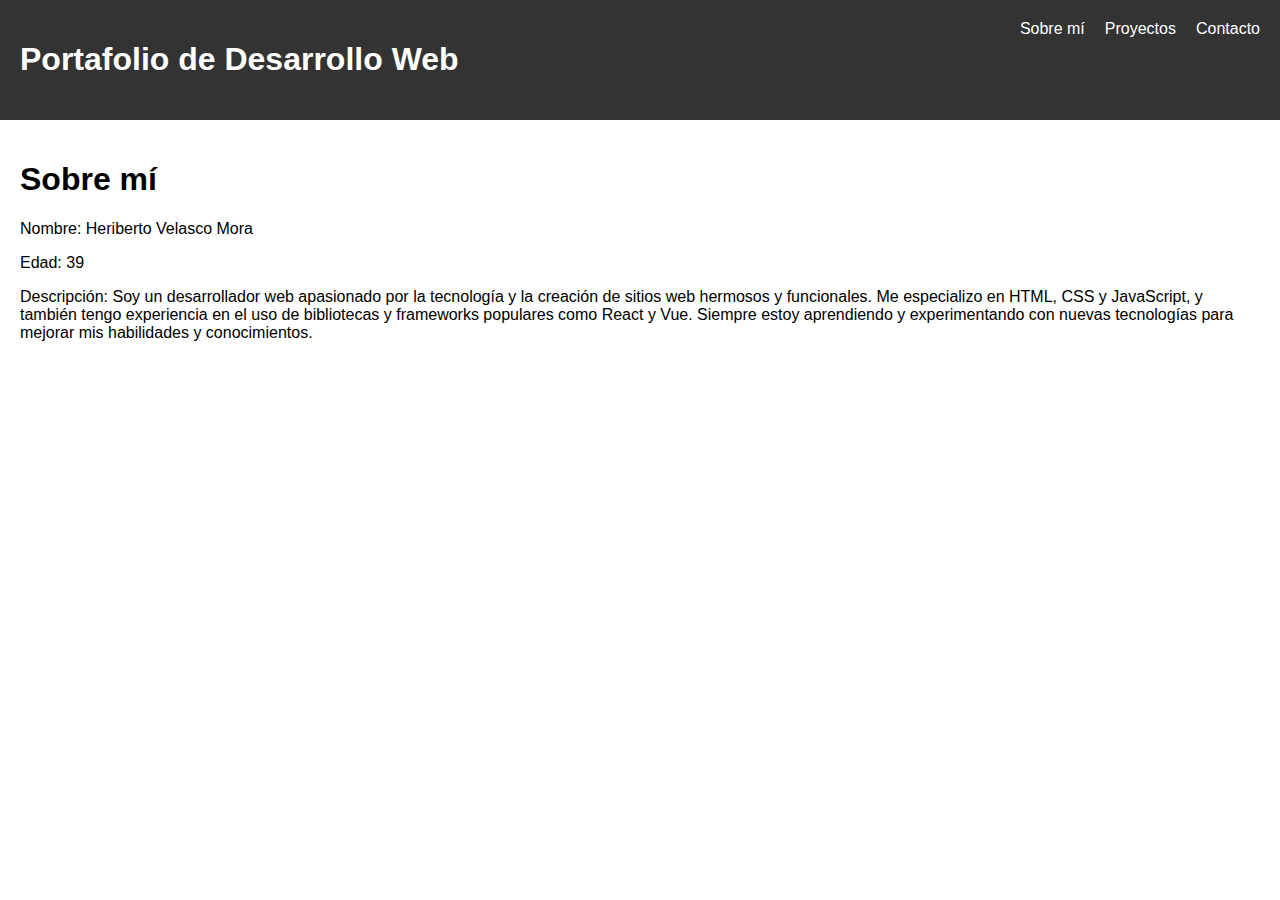
==== index-3.html @ c909e6ea "c" ====
<!DOCTYPE html>
<html lang="es">
    <head>
        <meta charset="UTF-8">
        <title>Portafolio de Desarrollo Web</title>
        <link rel="stylesheet" type="text/css" href="assets/css/style.css">
    </head>
    <body>
        <header>
            <h1>Portafolio de Desarrollo Web</h1>
            <nav>
            <ul>
                <li><a href="#about-me">Sobre mí</a></li>
                <li><a href="#projects">Proyectos</a></li>
                <li><a href="#contact">Contacto</a></li>
            </ul>
            </nav>
        </header>
        
        <main>
            <h1>Sobre mí</h1>
            <p>Nombre: <span id="nombre"></span></p>
            <p>Edad: <span id="edad"></span></p>
            <p>Descripción: <span id="descripcion"></span></p>
        </main>
        
        <script src="assets/app/app.js"></script>
    </body>
</html>
---- assets/css/style.css ----
body {
    font-family: Arial, sans-serif;
    margin: 0;
  }
  
  header {
    background-color: #333;
    color: white;
    display: flex;
    justify-content: space-between;
    padding: 20px;
  }
  
  nav ul {
    display: flex;
    list-style: none;
    margin: 0;
    padding: 0;
  }
  
  nav li {
    margin-left: 20px;
  }
  
  nav a {
    color: white;
    text-decoration: none;
  }
  
  main {
    padding: 20px;
  }
  
  section {
    margin-bottom: 50px;
  }
  
  h2 {
    margin-top: 0;
  }
  
  #projects-container {
    display: grid;
    grid-template-columns: repeat(auto-fit, minmax(300px, 1fr));
    grid-gap: 20px;
  }
  
  .project {
    border: 1px solid #ddd;
    padding: 20px;
  }
  
  .project h3 {
    margin-top: 0;
  }
  
  .project p {
    margin-bottom: 0;
  }
  
  form label {
    display: block;
    margin-bottom: 5px;
  }
  
  form input,
  form textarea {
    width: 100%;
    padding: 10px;
    margin-bottom: 20px;
    border: 1px solid #ddd;
    border-radius: 5px;
  }
  
  form button {
    background-color: #333;
    color: white;
    border: none;
    padding: 10px 20px;
    border-radius: 5px;
    cursor: pointer;
  }
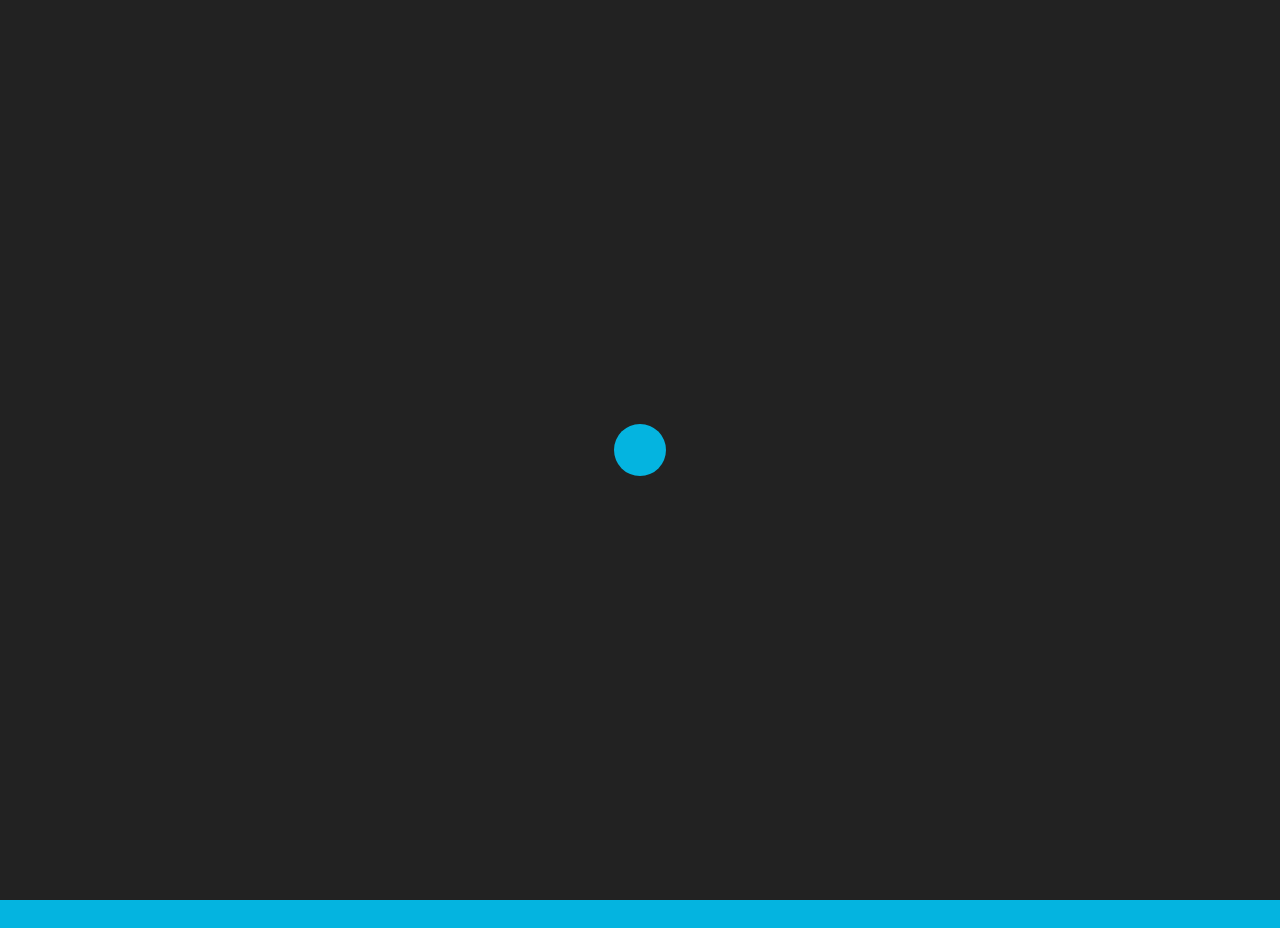
==== commit c3431a08: "c" ====
--- a/index-3.html
+++ b/index-3.html
@@ -3,27 +3,1120 @@
     <head>
         <meta charset="UTF-8">
         <title>Portafolio de Desarrollo Web</title>
-        <link rel="stylesheet" type="text/css" href="assets/css/style.css">
+        <link rel="stylesheet" type="text/css" href="assets/css/main.css">
     </head>
     <body>
-        <header>
-            <h1>Portafolio de Desarrollo Web</h1>
-            <nav>
-            <ul>
-                <li><a href="#about-me">Sobre mí</a></li>
-                <li><a href="#projects">Proyectos</a></li>
-                <li><a href="#contact">Contacto</a></li>
-            </ul>
-            </nav>
-        </header>
+        <!-- Animated Background -->
+        <div class="lm-animated-bg" style="background-image: url('img/main_bg.png');"></div>
+        <!-- /Animated Background -->
+
+        <!-- Loading animation -->
+        <div class="preloader">
+            <div class="preloader-animation">
+                <div class="preloader-spinner">
+                </div>
+            </div>
+        </div>
+        <!-- /Loading animation -->
+
+        <div class="page">
+            <div class="page-content">
+
+                <header id="site_header" class="header mobile-menu-hide">
+                    <div class="header-content">
+                    <div class="header-photo">
+                        <img src="img/main_photo.jpg" alt="Alex Smith">
+                    </div>
+                    <div class="header-titles">
+                        <h2>Alex Smith</h2>
+                        <h4>Web Designer</h4>
+                    </div>
+                    </div>
+
+                    <ul class="main-menu">
+                    <li class="active">
+                        <a href="index.html#home" class="nav-anim">
+                        <span class="menu-icon lnr lnr-home"></span>
+                        <span class="link-text">Home</span>
+                        </a>
+                    </li>
+                    <li>
+                        <a href="index.html#about-me" class="nav-anim">
+                        <span class="menu-icon lnr lnr-user"></span>
+                        <span class="link-text">About Me</span>
+                        </a>
+                    </li>
+                    <li>
+                        <a href="index.html#resume" class="nav-anim">
+                        <span class="menu-icon lnr lnr-graduation-hat"></span>
+                        <span class="link-text">Resume</span>
+                        </a>
+                    </li>
+                    <li>
+                        <a href="index.html#portfolio" class="nav-anim">
+                        <span class="menu-icon lnr lnr-briefcase"></span>
+                        <span class="link-text">Portfolio</span>
+                        </a>
+                    </li>
+                    <li>
+                        <a href="index.html#blog" class="nav-anim">
+                        <span class="menu-icon lnr lnr-book"></span>
+                        <span class="link-text">Blog</span>
+                        </a>
+                    </li>
+                    <li>
+                        <a href="index.html#contact" class="nav-anim">
+                        <span class="menu-icon lnr lnr-envelope"></span>
+                        <span class="link-text">Contact</span>
+                        </a>
+                    </li>
+                    </ul>
+
+                    <div class="social-links">
+                    <ul>
+                        <li><a href="index.html#" target="_blank"><i class="fab fa-linkedin-in"></i></a></li>
+                        <li><a href="index.html#" target="_blank"><i class="fab fa-facebook-f"></i></a></li>
+                        <li><a href="index.html#" target="_blank"><i class="fab fa-twitter"></i></a></li>
+                    </ul>
+                    </div>
+
+                    <div class="header-buttons">
+                    <a href="index.html#" target="_blank" class="btn btn-primary">Download CV</a>
+                    </div>
+
+                    <div class="copyrights">© 2020 All rights reserved.</div>
+                </header>
+
+                <!-- Mobile Navigation -->
+                <div class="menu-toggle">
+                    <span></span>
+                    <span></span>
+                    <span></span>
+                </div>
+                <!-- End Mobile Navigation -->
+
+                <!-- Arrows Nav -->
+                <div class="lmpixels-arrows-nav">
+                    <div class="lmpixels-arrow-right"><i class="lnr lnr-chevron-right"></i></div>
+                    <div class="lmpixels-arrow-left"><i class="lnr lnr-chevron-left"></i></div>
+                </div>
+                <!-- End Arrows Nav -->
+
+                <div class="content-area">
+                    <div class="animated-sections">
+                    <!-- Home Subpage -->
+                    <section data-id="home" class="animated-section start-page">
+                        <div class="section-content vcentered">
+
+                            <div class="row">
+                            <div class="col-sm-12 col-md-12 col-lg-12">
+                                <div class="title-block">
+                                <h2>Alex Smith</h2>
+                                <div class="owl-carousel text-rotation">                                    
+                                    <div class="item">
+                                    <div class="sp-subtitle">Web Designer</div>
+                                    </div>
+                                    
+                                    <div class="item">
+                                    <div class="sp-subtitle">Frontend-developer</div>
+                                    </div>
+                                </div>
+                                </div>
+                            </div>
+                            </div>
+
+                        </div>
+                    </section>
+                    <!-- End of Home Subpage -->
+
+                    <!-- About Me Subpage -->
+                    <section data-id="about-me" class="animated-section">
+                        <div class="page-title">
+                        <h2>About <span>Me</span></h2>
+                        </div>
+
+                        <div class="section-content">
+                        <!-- Personal Information -->
+                        <div class="row">
+                            <div class="col-xs-12 col-sm-7">
+                            <p>Proin volutpat mauris ac pellentesque pharetra. Suspendisse congue elit vel odio suscipit, sit amet tempor nisl imperdiet. Quisque ex justo, faucibus ut mi in, condimentum finibus dolor. Aliquam vitae hendrerit dolor, eget imperdiet mauris. Maecenas et ante id ipsum condimentum dictum et vel massa. Ut in imperdiet dolor, vel consectetur dui.</p>
+                            </div>
+
+                            <div class="col-xs-12 col-sm-5">
+                            <div class="info-list">
+                                <ul>
+                                <li>
+                                    <span class="title">Age</span>
+                                    <span class="value">32</span>
+                                </li>
+
+                                <li>
+                                    <span class="title">Residence</span>
+                                    <span class="value">USA</span>
+                                </li>
+
+                                <li>
+                                    <span class="title">Address</span>
+                                    <span class="value">88 Some Street, Some Town</span>
+                                </li>
+
+                                <li>
+                                    <span class="title">e-mail</span>
+                                    <span class="value"><a href="../../../../cdn-cgi/l/email-protection.html" class="__cf_email__" data-cfemail="67020a060e0b27021f060a170b024904080a">[email&#160;protected]</a></span>
+                                </li>
+
+                                <li>
+                                    <span class="title">Phone</span>
+                                    <span class="value">+0123 123 456 789</span>
+                                </li>
+                                </ul>
+                            </div>
+                            </div>
+                        </div>
+                        <!-- End of Personal Information -->
+
+                        <div class="white-space-50"></div>
+
+                        <!-- Services -->
+                        <div class="row">
+                            <div class="col-xs-12 col-sm-12">
+                            <div class="block-title">
+                                <h3>What <span>I Do</span></h3>
+                            </div>
+                            </div>
+                        </div>
+
+                        <div class="row">
+                            <div class="col-xs-12 col-sm-6">
+                            <div class="col-inner">
+                                <div class="info-list-w-icon">
+                                <div class="info-block-w-icon">
+                                    <div class="ci-icon">
+                                    <i class="lnr lnr-store"></i>
+                                    </div>
+                                    <div class="ci-text">
+                                    <h4>Ecommerce</h4>
+                                    <p>Pellentesque pellentesque, ipsum sit amet auctor accumsan, odio tortor bibendum massa, sit amet ultricies ex lectus scelerisque nibh. Ut non sodales.</p>
+                                    </div>
+                                </div>
+                                <div class="info-block-w-icon">
+                                    <div class="ci-icon">
+                                    <i class="lnr lnr-laptop-phone"></i>
+                                    </div><div class="ci-text">
+                                    <h4>Web Design</h4>
+                                    <p>Pellentesque pellentesque, ipsum sit amet auctor accumsan, odio tortor bibendum massa, sit amet ultricies ex lectus scelerisque nibh. Ut non sodales.</p>
+                                    </div>
+                                </div>
+                                </div>
+                            </div>
+                            </div>
+
+                            <div class="col-xs-12 col-sm-6">
+                            <div class="col-inner">
+                                <div class="info-list-w-icon">
+                                <div class="info-block-w-icon">
+                                    <div class="ci-icon">
+                                    <i class="lnr lnr-pencil"></i>
+                                    </div>
+                                    <div class="ci-text">
+                                    <h4>Copywriting</h4>
+                                    <p>Pellentesque pellentesque, ipsum sit amet auctor accumsan, odio tortor bibendum massa, sit amet ultricies ex lectus scelerisque nibh. Ut non sodales.</p>
+                                    </div>
+                                </div>
+                                <div class="info-block-w-icon">
+                                    <div class="ci-icon">
+                                    <i class="lnr lnr-flag"></i>
+                                    </div><div class="ci-text">
+                                    <h4>Management</h4>
+                                    <p>Pellentesque pellentesque, ipsum sit amet auctor accumsan, odio tortor bibendum massa, sit amet ultricies ex lectus scelerisque nibh. Ut non sodales.</p>
+                                    </div>
+                                </div>
+                                </div>
+                            </div>
+                            </div>
+                        </div>
+                        <!-- End of Services -->
+
+                        <div class="white-space-30"></div>
+
+                        <!-- Testimonials -->
+                        <div class="row">
+                            <div class="col-xs-12 col-sm-12">
+                            <div class="block-title">
+                                <h3>Testimonials</h3>
+                            </div>
+                            </div>
+                        </div>
+
+                        <div class="row">
+                            <div class="col-xs-12 col-sm-12">
+                            <div class="testimonials owl-carousel">
+                                <!-- Testimonial 1 -->
+                                <div class="testimonial">
+                                <div class="img">
+                                    <img src="img/testimonials/testimonial-1.jpg" alt="Alex Smith">
+                                </div>
+                                <div class="text">
+                                    <p>Vivamus at molestie dui, eu ornare orci. Curabitur vel egestas dolor. Nulla condimentum nunc sit amet urna tempus finibus. Duis mollis leo id ligula pellentesque, at vehicula dui ultrices.</p>
+                                </div>
+
+                                <div class="author-info">
+                                    <h4 class="author">Julia Hickman</h4>
+                                    <h5 class="company">Omni Source</h5>
+                                    <div class="icon">
+                                    <i class="fas fa-quote-right"></i>
+                                    </div>
+                                </div>
+                                </div>
+                                <!-- End of Testimonial 1 -->
+
+                                <!-- Testimonial 2 -->
+                                <div class="testimonial">
+                                <div class="img">
+                                    <img src="img/testimonials/testimonial-2.jpg" alt="Alex Smith">
+                                </div>
+                                <div class="text">
+                                    <p>Vivamus at molestie dui, eu ornare orci. Curabitur vel egestas dolor. Nulla condimentum nunc sit amet urna tempus finibus. Duis mollis leo id ligula pellentesque, at vehicula dui ultrices.</p>
+                                </div>
+
+                                <div class="author-info">
+                                    <h4 class="author">Robert Watkins</h4>
+                                    <h5 class="company">Endicott Shoes</h5>
+                                    <div class="icon">
+                                    <i class="fas fa-quote-right"></i>
+                                    </div>
+                                </div>
+                                </div>
+                                <!-- End of Testimonial 2 -->
+
+                                <!-- Testimonial 3 -->
+                                <div class="testimonial">
+                                <div class="img">
+                                    <img src="img/testimonials/testimonial-3.jpg" alt="Alex Smith">
+                                </div>
+                                <div class="text">
+                                    <p>Vivamus at molestie dui, eu ornare orci. Curabitur vel egestas dolor. Nulla condimentum nunc sit amet urna tempus finibus. Duis mollis leo id ligula pellentesque, at vehicula dui ultrices.</p>
+                                </div>
+
+                                <div class="author-info">
+                                    <h4 class="author">Kristin Carroll</h4>
+                                    <h5 class="company">Helping Hand</h5>
+                                    <div class="icon">
+                                    <i class="fas fa-quote-right"></i>
+                                    </div>
+                                </div>
+                                </div>
+                                <!-- End of Testimonial 3 -->
+                            </div>
+                            </div>
+                        </div>
+                        <!-- End of Testimonials -->
+
+                        <div class="white-space-50"></div>
+
+                        <!-- Clients -->
+                        <div class="row">
+                            <div class="col-xs-12 col-sm-12">
+                            <div class="block-title">
+                                <h3>Cilents</h3>
+                            </div>
+                            </div>
+                        </div>
+
+                        <div class="row">
+                            <div class="col-xs-12 col-sm-12">
+                            <div class="clients owl-carousel">
+                                
+                                <div class="client-block">
+                                <a href="index.html#" target="_blank" title="Logo">
+                                    <img src="img/clients/client-1.png" alt="Logo">
+                                </a>
+                                </div>
+
+                                <div class="client-block">
+                                <a href="index.html#" target="_blank" title="Logo">
+                                    <img src="img/clients/client-2.png" alt="Logo">
+                                </a>
+                                </div>
+
+                                <div class="client-block">
+                                <a href="index.html#" target="_blank" title="Logo">
+                                    <img src="img/clients/client-3.png" alt="Logo">
+                                </a>
+                                </div>
+
+                                <div class="client-block">
+                                <a href="index.html#" target="_blank" title="Logo">
+                                    <img src="img/clients/client-4.png" alt="Logo">
+                                </a>
+                                </div>
+
+                                <div class="client-block">
+                                <a href="index.html#" target="_blank" title="Logo">
+                                    <img src="img/clients/client-5.png" alt="Logo">
+                                </a>
+                                </div>
+
+                                <div class="client-block">
+                                <a href="index.html#" target="_blank" title="Logo">
+                                    <img src="img/clients/client-6.png" alt="Logo">
+                                </a>
+                                </div>
+
+                                <div class="client-block">
+                                <a href="index.html#" target="_blank" title="Logo">
+                                    <img src="img/clients/client-7.png" alt="Logo">
+                                </a>
+                                </div>
         
-        <main>
-            <h1>Sobre mí</h1>
-            <p>Nombre: <span id="nombre"></span></p>
-            <p>Edad: <span id="edad"></span></p>
-            <p>Descripción: <span id="descripcion"></span></p>
-        </main>
-        
-        <script src="assets/app/app.js"></script>
+                            </div>
+                            </div>
+                        </div>
+                        <!-- End of Clients -->
+
+                        <div class="white-space-50"></div>
+
+                        <!-- Pricing -->
+                        <div class="row">
+                            <div class="col-xs-12 col-sm-12">
+
+                            <div class="block-title">
+                                <h3>Pricing</h3>
+                            </div>
+                            </div>
+                        </div>
+
+                        <div class="row">
+                            <div class=" col-xs-12 col-sm-12 ">
+                            <div class="fw-pricing clearfix row">
+                                
+                                <div class="fw-package-wrap col-md-6 ">
+                                <div class="fw-package">
+                                    <div class="fw-heading-row">
+                                    <span>Silver</span>
+                                    </div>
+                                    
+                                    <div class="fw-pricing-row">
+                                    <span>$64</span>
+                                    <small>per month</small>
+                                    </div>
+                                    
+                                    <div class="fw-button-row">
+                                    <a href="index.html#" target="_self" class="btn btn-secondary">Free Trial</a>
+                                    </div>
+
+                                    <div class="fw-default-row">Lorem ipsum dolor</div>
+                                    <div class="fw-default-row">Pellentesque scelerisque</div>
+                                    <div class="fw-default-row">Morbi eu sagittis</div>
+                                </div>
+                                </div>
+            
+                                <div class="fw-package-wrap col-md-6 highlight-col ">
+                                <div class="fw-package">
+                                    <div class="fw-heading-row">
+                                    <span>Gold</span>
+                                    </div>
+                                    
+                                    <div class="fw-pricing-row">
+                                    <span>$128</span>
+                                    <small>per month</small>
+                                    </div>
+
+                                    <div class="fw-button-row">
+                                    <a href="index.html#" target="_self" class="btn btn-primary">Free Trial</a>
+                                    </div>
+                                    
+                                    <div class="fw-default-row">Lorem ipsum dolor</div>
+                                    <div class="fw-default-row">Pellentesque scelerisque</div>
+                                    <div class="fw-default-row">Morbi eu sagittis</div>
+                                    <div class="fw-default-row">Donec non diam</div>
+                                    <div class="fw-default-row"></div>
+                                </div>
+                                </div>
+
+                            </div>
+                            </div>
+                        </div>
+                        <!-- End of Pricing -->
+
+                        <div class="white-space-50"></div>
+
+                        <!-- Fun Facts -->
+                        <div class="row">
+                            <div class="col-xs-12 col-sm-12">
+
+                            <div class="block-title">
+                                <h3>Fun <span>Facts</span></h3>
+                            </div>
+                            </div>
+                        </div>
+
+                        <div class="row">
+                            <div class="col-xs-12 col-sm-4">
+                            <div class="fun-fact gray-default">
+                                <i class="lnr lnr-heart"></i>
+                                <h4>Happy Clients</h4>
+                                <span class="fun-fact-block-value">578</span>
+                                <span class="fun-fact-block-text"></span>
+                            </div>
+                            </div>
+
+                            <div class="col-xs-12 col-sm-4">
+                            <div class="fun-fact gray-default">
+                                <i class="lnr lnr-clock"></i>
+                                <h4>Working Hours</h4>
+                                <span class="fun-fact-block-value">4,780</span>
+                                <span class="fun-fact-block-text"></span>
+                            </div>
+                            </div>
+
+                            <div class="col-xs-12 col-sm-4 ">
+                            <div class="fun-fact gray-default">
+                                <i class="lnr lnr-star"></i>
+                                <h4>Awards Won</h4>
+                                <span class="fun-fact-block-value">15</span>
+                                <span class="fun-fact-block-text"></span>
+                            </div>
+                            </div>
+                        </div>
+                        <!-- End of Fun Facts -->
+
+                        </div>
+                    </section>
+                    <!-- End of About Me Subpage -->
+
+                    <!-- Resume Subpage -->
+                    <section data-id="resume" class="animated-section">
+                        <div class="page-title">
+                        <h2>Resume</h2>
+                        </div>
+
+                        <div class="section-content">
+
+                        <div class="row">
+                            <div class="col-xs-12 col-sm-7">
+
+                            <div class="block-title">
+                                <h3>Education</h3>
+                            </div>
+                            
+                            <div class="timeline timeline-second-style clearfix">
+                                <div class="timeline-item clearfix">
+                                <div class="left-part">
+                                    <h5 class="item-period">2008</h5>
+                                    <span class="item-company">University of Studies</span>
+                                </div>
+                                <div class="divider"></div>
+                                <div class="right-part">
+                                    <h4 class="item-title">Frontend Development</h4>
+                                    <p>Maecenas finibus nec sem ut imperdiet. Ut tincidunt est ac dolor aliquam sodales. Phasellus sed mauris hendrerit, laoreet sem in, lobortis ante.</p>
+                                </div>
+                                </div>
+
+                                <div class="timeline-item clearfix">
+                                <div class="left-part">
+                                    <h5 class="item-period">2007</h5>
+                                    <span class="item-company">University of Studies</span>
+                                </div>
+                                <div class="divider"></div>
+                                <div class="right-part">
+                                    <h4 class="item-title">Graphic Design</h4>
+                                    <p>Aliquam tincidunt malesuada tortor vitae iaculis. In eu turpis iaculis, feugiat risus quis, aliquet urna. Quisque fringilla mollis risus, eu pulvinar dolor.</p>
+                                </div>
+                                </div>
+                            </div>
+
+                            <div class="white-space-50"></div>
+
+                            <div class="block-title">
+                                <h3>Experience</h3>
+                            </div>
+
+                            <div class="timeline timeline-second-style clearfix">
+                                <div class="timeline-item clearfix">
+                                <div class="left-part">
+                                    <h5 class="item-period">2016 - Current</h5>
+                                    <span class="item-company">Google</span>
+                                </div>
+                                <div class="divider"></div>
+                                <div class="right-part">
+                                    <h4 class="item-title">Lead Ui/Ux Designer</h4>
+                                    <p>Praesent dignissim sollicitudin justo, sed elementum quam lacinia quis. Phasellus eleifend tristique posuere. Sed vitae dui nec magna.</p>
+                                </div>
+                                </div>
+
+                                <div class="timeline-item clearfix">
+                                <div class="left-part">
+                                    <h5 class="item-period">2013 - 2016</h5>
+                                    <span class="item-company">Adobe</span>
+                                </div>
+                                <div class="divider"></div>
+                                <div class="right-part">
+                                    <h4 class="item-title">Senior Ui/Ux Designer</h4>
+                                    <p>Maecenas tempus faucibus rutrum. Duis eu aliquam urna. Proin vitae nulla tristique, ornare felis id, congue libero. Nam volutpat euismod quam.</p>
+                                </div>
+                                </div>
+                                
+                                <div class="timeline-item clearfix">
+                                <div class="left-part">
+                                    <h5 class="item-period">2011 - 2013</h5>
+                                    <span class="item-company">Google</span>
+                                </div>
+                                <div class="divider"></div>
+                                <div class="right-part">
+                                    <h4 class="item-title">Junior Ui/Ux Designer</h4>
+                                    <p>Duis mollis nunc quis quam viverra venenatis. Nulla nulla arcu, congue vitae nunc ac, sodales ultricies diam. Nullam justo leo, tincidunt sit amet.</p>
+                                </div>
+                                </div>
+                            </div>
+
+                            </div>
+
+                            <!-- Skills & Certificates -->
+                            <div class="col-xs-12 col-sm-5">
+                            <!-- Design Skills -->
+                            <div class="block-title">
+                                <h3>Design <span>Skills</span></h3>
+                            </div>
+
+                            <div class="skills-info skills-second-style">
+                                <!-- Skill 1 -->
+                                <div class="skill clearfix">
+                                <h4>Web Design</h4>
+                                <div class="skill-value">95%</div>
+                                </div>
+                                <div class="skill-container skill-1">
+                                <div class="skill-percentage"></div>
+                                </div>
+                                <!-- End of Skill 1 -->
+                                
+                                <!-- Skill 2 -->
+                                <div class="skill clearfix">
+                                <h4>Print Design</h4>
+                                <div class="skill-value">65%</div>
+                                </div>
+                                <div class="skill-container skill-2">
+                                <div class="skill-percentage"></div>
+                                </div>
+                                <!-- End of Skill 2 -->
+                                
+                                <!-- Skill 3 -->
+                                <div class="skill clearfix">
+                                <h4>Logo Design</h4>
+                                <div class="skill-value">80%</div>
+                                </div>
+                                <div class="skill-container skill-3">
+                                <div class="skill-percentage"></div>
+                                </div>
+                                <!-- End of Skill 3 -->
+                                
+                                <!-- Skill 4 -->
+                                <div class="skill clearfix">
+                                <h4>Graphic Design</h4>
+                                <div class="skill-value">90%</div>
+                                </div>
+                                <div class="skill-container skill-4">
+                                <div class="skill-percentage"></div>
+                                </div>
+                                <!-- End of Skill 4 -->
+
+                            </div>
+                            <!-- End of Design Skills -->
+
+                            <div class="white-space-10"></div>
+
+                            <!-- Coding Skills -->
+                            <div class="block-title">
+                                <h3>Coding <span>Skills</span></h3>
+                            </div>
+
+                            <div class="skills-info skills-second-style">
+                                <!-- Skill 5 -->
+                                <div class="skill clearfix">
+                                <h4>JavaScript</h4>
+                                <div class="skill-value">95%</div>
+                                </div>
+                                <div class="skill-container skill-5">
+                                <div class="skill-percentage"></div>
+                                </div>
+                                <!-- End of Skill 5 -->
+
+                                <!-- Skill 6 -->
+                                <div class="skill clearfix">
+                                <h4>PHP</h4>
+                                <div class="skill-value">85%</div>
+                                </div>
+                                <div class="skill-container skill-6">
+                                <div class="skill-percentage"></div>
+                                </div>
+                                <!-- End of Skill 6 -->
+                                
+                                <!-- Skill 7 -->
+                                <div class="skill clearfix">
+                                <h4>HTML/CSS</h4>
+                                <div class="skill-value">100%</div>
+                                </div>
+                                <div class="skill-container skill-7">
+                                <div class="skill-percentage"></div>
+                                </div>
+                                <!-- End of Skill 7 -->
+                                
+                                <!-- Skill 8 -->
+                                <div class="skill clearfix">
+                                <h4>Smarty/Twig</h4>
+                                <div class="skill-value">75%</div>
+                                </div>
+                                <div class="skill-container skill-8">
+                                <div class="skill-percentage"></div>
+                                </div>
+                                <!-- End of Skill 8 -->
+
+                                <!-- Skill 9 -->
+                                <div class="skill clearfix">
+                                <h4>Perl</h4>
+                                <div class="skill-value">90%</div>
+                                </div>
+                                <div class="skill-container skill-9">
+                                <div class="skill-percentage"></div>
+                                </div>
+                                <!-- End of Skill 9 -->
+                            </div>
+                            <!-- End of Coding Skills -->
+
+                            <div class="white-space-10"></div>
+
+                            <!-- Knowledges -->
+                            <div class="block-title">
+                                <h3>Knowledges</h3>
+                            </div>
+
+                            <ul class="knowledges">
+                                <li>Marketing</li>
+                                <li>Print</li>
+                                <li>Digital Design</li>
+                                <li>Social Media</li>
+                                <li>Time Management</li>
+                                <li>Communication</li>
+                                <li>Problem-Solving</li>
+                                <li>Social Networking</li>
+                                <li>Flexibility</li>
+                            </ul>
+                            <!-- End of Knowledges -->
+                            </div>
+                            <!-- End of Skills & Certificates -->
+                        </div>
+
+                        <div class="white-space-50"></div>
+
+                        <!-- Certificates -->
+                        <div class="row">
+                            <div class="col-xs-12 col-sm-12">
+                            <div class="block-title">
+                                <h3>Certificates</h3>
+                            </div>
+                            </div>
+                        </div>
+                        
+                        <div class="row">
+                            <!-- Certificate 1 -->
+                            <div class="col-xs-12 col-sm-6">
+                            <div class="certificate-item clearfix">
+                                <div class="certi-logo">
+                                <img src="img/clients/client-1.png" alt="logo">
+                                </div>
+                                
+                                <div class="certi-content">
+                                <div class="certi-title">
+                                    <h4>Psyhology of Intertnation Design</h4>
+                                </div>
+                                <div class="certi-id">
+                                    <span>Membership ID: XXXX</span>
+                                </div>
+                                <div class="certi-date">
+                                    <span>19 April 2018</span>
+                                </div>
+                                <div class="certi-company">
+                                    <span></span>
+                                </div>
+                                </div>
+                            </div>
+                            </div>
+                            <!-- End of Certificate 1 -->
+
+                            <!-- Certificate 2 -->
+                            <div class="col-xs-12 col-sm-6">
+                            <div class="certificate-item clearfix">
+                                <div class="certi-logo">
+                                <img src="img/clients/client-1.png" alt="logo">
+                                </div>
+                                
+                                <div class="certi-content">
+                                <div class="certi-title">
+                                    <h4>Psyhology of Intertnation Design</h4>
+                                </div>
+                                <div class="certi-id">
+                                    <span>Membership ID: XXXX</span>
+                                </div>
+                                <div class="certi-date">
+                                    <span>19 April 2018</span>
+                                </div>
+                                <div class="certi-company">
+                                    <span></span>
+                                </div>
+                                </div>
+                            </div>
+                            </div>
+                            <!-- End of Certificate 2 -->
+
+                        </div>
+                        <!-- End of Certificates -->
+                        </div>
+                    </section>
+                    <!-- End of Resume Subpage -->
+
+                    <!-- Portfolio Subpage -->
+                    <section data-id="portfolio" class="animated-section">
+                        <div class="page-title">
+                        <h2>Portfolio</h2>
+                        </div>
+
+                        <div class="section-content">
+
+                        <div class="row">
+                            <div class="col-xs-12 col-sm-12">
+                            <!-- Portfolio Content -->
+                            <div class="portfolio-content">
+
+                                <ul class="portfolio-filters">
+                                <li class="active">
+                                    <a class="filter btn btn-sm btn-link" data-group="category_all">All</a>
+                                </li>
+                                <li>
+                                    <a class="filter btn btn-sm btn-link" data-group="category_detailed">Detailed</a>
+                                </li>
+                                <li>
+                                    <a class="filter btn btn-sm btn-link" data-group="category_mockups">Mockups</a>
+                                </li>
+                                <li>
+                                    <a class="filter btn btn-sm btn-link" data-group="category_soundcloud">SoundCloud</a>
+                                </li>
+                                <li>
+                                    <a class="filter btn btn-sm btn-link" data-group="category_vimeo-videos">Vimeo Videos</a>
+                                </li>
+                                <li>
+                                    <a class="filter btn btn-sm btn-link" data-group="category_youtube-videos">YouTube Videos</a>
+                                </li>
+                                </ul>
+
+                                <!-- Portfolio Grid -->
+                                <div class="portfolio-grid three-columns">
+                                
+                                <figure class="item lbaudio" data-groups='["category_all", "category_soundcloud"]'>
+                                    <div class="portfolio-item-img">
+                                    <img src="img/portfolio/1.jpg" alt="SoundCloud Audio" title="" />
+                                    <a href="https://w.soundcloud.com/player/?url=https://api.soundcloud.com/tracks/221650664&color=%23ff5500&auto_play=false&hide_related=false&show_comments=true&show_user=true&show_reposts=false&show_teaser=true&visual=true" class="lightbox mfp-iframe" title="SoundCloud Audio"></a>
+                                    </div>
+
+                                    <i class="fa fa-volume-up"></i>
+                                    <h4 class="name">SoundCloud Audio</h4>
+                                    <span class="category">SoundCloud</span>
+                                </figure>
+
+                                <figure class="item standard" data-groups='["category_all", "category_detailed"]'>
+                                    <div class="portfolio-item-img">
+                                    <img src="img/portfolio/2.jpg" alt="Media Project 2" title="" />
+                                    <a href="portfolio-1.html" class="ajax-page-load"></a>
+                                    </div>
+
+                                    <i class="far fa-file-alt"></i>
+                                    <h4 class="name">Detailed Project 2</h4>
+                                    <span class="category">Detailed</span>
+                                </figure>
+
+                                <figure class="item lbvideo" data-groups='["category_all", "category_vimeo-videos"]'>
+                                    <div class="portfolio-item-img">
+                                    <img src="img/portfolio/3.jpg" alt="Vimeo Video 1" title="" />
+                                    <a href="https://player.vimeo.com/video/158284739" class="lightbox mfp-iframe" title="Vimeo Video 1"></a>
+                                    </div>
+
+                                    <i class="fas fa-video"></i>
+                                    <h4 class="name">Vimeo Video 1</h4>
+                                    <span class="category">Vimeo Videos</span>
+                                </figure>
+
+                                <figure class="item standard" data-groups='["category_all", "category_detailed"]'>
+                                    <div class="portfolio-item-img">
+                                    <img src="img/portfolio/4.jpg" alt="Media Project 1" title="" />
+                                    <a href="portfolio-1.html" class="ajax-page-load"></a>
+                                    </div>
+
+                                    <i class="far fa-file-alt"></i>
+                                    <h4 class="name">Detailed Project 1</h4>
+                                    <span class="category">Detailed</span>
+                                </figure>
+
+                                <figure class="item lbimage" data-groups='["category_all", "category_mockups"]'>
+                                    <div class="portfolio-item-img">
+                                    <img src="img/portfolio/5.jpg" alt="Mockup Design 1" title="" />
+                                    <a class="lightbox" title="Mockup Design 1" href="img/portfolio/full/5.jpg"></a>
+                                    </div>
+
+                                    <i class="far fa-image"></i>
+                                    <h4 class="name">Mockup Design 1</h4>
+                                    <span class="category">Mockups</span>
+                                </figure>
+
+                                <figure class="item lbvideo" data-groups='["category_all", "category_youtube-videos"]'>
+                                    <div class="portfolio-item-img">
+                                    <img src="img/portfolio/6.jpg" alt="YouTube Video 1" title="" />
+                                    <a href="https://www.youtube.com/embed/bg0gv2YpIok" class="lightbox mfp-iframe" title="YouTube Video 1"></a>
+                                    </div>
+
+                                    <i class="fas fa-video"></i>
+                                    <h4 class="name">YouTube Video 1</h4>
+                                    <span class="category">YouTube Videos</span>
+                                </figure>
+                                </div>
+                            </div>
+                            <!-- End of Portfolio Content -->
+                            </div>
+                        </div>
+                        </div>
+                    </section>
+                    <!-- End of Portfolio Subpage -->
+
+                    <!-- Blog Subpage -->
+                    <section data-id="blog" class="animated-section">
+                        <div class="page-title">
+                        <h2>Blog</h2>
+                        </div>
+
+                        <div class="section-content">
+                        <div class="row">
+                            <div class="col-xs-12 col-sm-12">
+                            <div class="blog-masonry two-columns clearfix">
+                                
+                                <!-- Blog Post 1 -->
+                                <div class="item post-1">
+                                <div class="blog-card">
+                                    <div class="media-block">
+                                    <div class="category">
+                                        <a href="index.html#" title="View all posts in Design">Design</a>
+                                    </div>
+                                    <a href="blog-post-1.html">
+                                        <img src="img/blog/blog_post_1.jpg" class="size-blog-masonry-image-two-c" alt="Why I Switched to Sketch For UI Design" title="" />
+                                        <div class="mask"></div>
+                                    </a>
+                                    </div>
+                                    <div class="post-info">
+                                    <div class="post-date">05 Mar 2020</div>
+                                    <a href="blog-post-1.html">
+                                        <h4 class="blog-item-title">Why I Switched to Sketch For UI Design</h4>
+                                    </a>
+                                    </div>
+                                </div>
+                                </div>
+                                <!-- End of Blog Post 1 -->
+
+                                <!-- Blog Post 2 -->
+                                <div class="item post-2">
+                                <div class="blog-card">
+                                    <div class="media-block">
+                                    <div class="category">
+                                        <a href="index.html#" title="View all posts in UI">UI</a>
+                                    </div>
+                                    <a href="blog-post-1.html">
+                                        <img src="img/blog/blog_post_2.jpg" class="size-blog-masonry-image-two-c" alt="Best Practices for Animated Progress Indicators" title="" />
+                                        <div class="mask"></div>
+                                    </a>
+                                    </div>
+                                    <div class="post-info">
+                                    <div class="post-date">23 Feb 2020</div>
+                                    <a href="blog-post-1.html">
+                                        <h4 class="blog-item-title">Best Practices for Animated Progress Indicators</h4>
+                                    </a>
+                                    </div>
+                                </div>
+                                </div>
+                                <!-- End of Blog Post 2 -->
+
+                                <!-- Blog Post 3 -->
+                                <div class="item post-1">
+                                <div class="blog-card">
+                                    <div class="media-block">
+                                    <div class="category">
+                                        <a href="index.html#" title="View all posts in Design">Design</a>
+                                    </div>
+                                    <a href="blog-post-1.html">
+                                        <img src="img/blog/blog_post_3.jpg" class="size-blog-masonry-image-two-c" alt="Designing the Perfect Feature Comparison Table" title="" />
+                                        <div class="mask"></div>
+                                    </a>
+                                    </div>
+                                    <div class="post-info">
+                                    <div class="post-date">06 Feb 2020</div>
+                                    <a href="blog-post-1.html">
+                                        <h4 class="blog-item-title">Designing the Perfect Feature Comparison Table</h4>
+                                    </a>
+                                    </div>
+                                </div>
+                                </div>
+                                <!-- End of Blog Post 3 -->
+
+                                <!-- Blog Post 4 -->
+                                <div class="item post-2">
+                                <div class="blog-card">
+                                    <div class="media-block">
+                                    <div class="category">
+                                        <a href="index.html#" title="View all posts in E-Commerce">UI</a>
+                                    </div>
+                                    <a href="blog-post-1.html">
+                                        <img src="img/blog/blog_post_4.jpg" class="size-blog-masonry-image-two-c" alt="An Overview of E-Commerce Platforms" title="" />
+                                        <div class="mask"></div>
+                                    </a>
+                                    </div>
+                                    <div class="post-info">
+                                    <div class="post-date">07 Jan 2020</div>
+                                    <a href="blog-post-1.html">
+                                        <h4 class="blog-item-title">An Overview of E-Commerce Platforms</h4>
+                                    </a>
+                                    </div>
+                                </div>
+                                </div>
+                                <!-- End of Blog Post 4 -->
+                            </div>
+                            </div>
+                        </div>
+                        </div>
+
+
+                    </section>
+                    <!-- End of Blog Subpage -->
+
+                    <!-- Contact Subpage -->
+                    <section data-id="contact" class="animated-section">
+                        <div class="page-title">
+                        <h2>Contact</h2>
+                        </div>
+
+                        <div class="section-content">
+
+                        <div class="row">
+                            <!-- Contact Info -->
+                            <div class="col-xs-12 col-sm-4">
+                            <div class="lm-info-block gray-default">
+                                <i class="lnr lnr-map-marker"></i>
+                                <h4>San Francisco</h4>
+                                <span class="lm-info-block-value"></span>
+                                <span class="lm-info-block-text"></span>
+                            </div>
+
+                            <div class="lm-info-block gray-default">
+                                <i class="lnr lnr-phone-handset"></i>
+                                <h4>415-832-2000</h4>
+                                <span class="lm-info-block-value"></span>
+                                <span class="lm-info-block-text"></span>
+                            </div>
+
+                            <div class="lm-info-block gray-default">
+                                <i class="lnr lnr-envelope"></i>
+                                <h4><a href="../../../../cdn-cgi/l/email-protection.html" class="__cf_email__" data-cfemail="99f8f5fce1d9fce1f8f4e9f5fcb7faf6f4">[email&#160;protected]</a></h4>
+                                <span class="lm-info-block-value"></span>
+                                <span class="lm-info-block-text"></span>
+                            </div>
+
+                            <div class="lm-info-block gray-default">
+                                <i class="lnr lnr-checkmark-circle"></i>
+                                <h4>Freelance Available</h4>
+                                <span class="lm-info-block-value"></span>
+                                <span class="lm-info-block-text"></span>
+                            </div>
+
+
+                            </div>
+                            <!-- End of Contact Info -->
+
+                            <!-- Contact Form -->
+                            <div class="col-xs-12 col-sm-8">
+                            <div id="map" class="map">
+                                <div class="lmpixels-map">
+                                        <iframe frameborder="0" scrolling="no" marginheight="0" marginwidth="0" src="https://maps.google.com/maps?q=San%20Francisco,%20S601%20Townsend%20Street,%20California,%20USA&amp;t=m&amp;z=16&amp;output=embed&amp;iwloc=near&output=embed"></iframe>
+                                    </div>
+                            </div>
+                            <div class="block-title">
+                                <h3>How Can I <span>Help You?</span></h3>
+                            </div>
+
+                            <form id="contact_form" class="contact-form" action="contact_form/contact_form.php" method="post">
+
+                                <div class="messages"></div>
+
+                                <div class="controls two-columns">
+                                <div class="fields clearfix">
+                                    <div class="left-column">
+                                    <div class="form-group form-group-with-icon">
+                                        <input id="form_name" type="text" name="name" class="form-control" placeholder="" required="required" data-error="Name is required.">
+                                        <label>Full Name</label>
+                                        <div class="form-control-border"></div>
+                                        <div class="help-block with-errors"></div>
+                                    </div>
+
+                                    <div class="form-group form-group-with-icon">
+                                        <input id="form_email" type="email" name="email" class="form-control" placeholder="" required="required" data-error="Valid email is required.">
+                                        <label>Email Address</label>
+                                        <div class="form-control-border"></div>
+                                        <div class="help-block with-errors"></div>
+                                    </div>
+
+                                    <div class="form-group form-group-with-icon">
+                                        <input id="form_subject" type="text" name="subject" class="form-control" placeholder="" required="required" data-error="Subject is required.">
+                                        <label>Subject</label>
+                                        <div class="form-control-border"></div>
+                                        <div class="help-block with-errors"></div>
+                                    </div>
+                                    </div>
+                                    <div class="right-column">
+                                    <div class="form-group form-group-with-icon">
+                                        <textarea id="form_message" name="message" class="form-control" placeholder="" rows="7" required="required" data-error="Please, leave me a message."></textarea>
+                                        <label>Message</label>
+                                        <div class="form-control-border"></div>
+                                        <div class="help-block with-errors"></div>
+                                    </div>
+                                    </div>
+                                </div>
+
+                                <div class="g-recaptcha" data-sitekey="6LdqmCAUAAAAAMMNEZvn6g4W5e0or2sZmAVpxVqI" data-theme="dark"></div>
+            
+                                <input type="submit" class="button btn-send" value="Send message">
+                                </div>
+                            </form>
+                            </div>
+                            <!-- End of Contact Form -->
+                        </div>
+
+                        </div>
+                    </section>
+                    <!-- End of Contact Subpage -->
+                    </div>
+                </div>
+
+            </div>
+        </div>
+
+        <!--<script data-cfasync="false" src="../../../../cdn-cgi/scripts/5c5dd728/cloudflare-static/email-decode.min.js"></script><script src="js/jquery-2.1.3.min.js"></script>
+        <script src="js/modernizr.custom.js"></script>
+        <script src="js/animating.js"></script>
+
+        <script src="js/imagesloaded.pkgd.min.js"></script>
+        <script src='https://www.google.com/recaptcha/api.js'></script>
+
+        <script src='js/perfect-scrollbar.min.js'></script>
+        <script src='js/jquery.shuffle.min.js'></script>
+        <script src='js/masonry.pkgd.min.js'></script>
+        <script src='js/owl.carousel.min.js'></script>
+        <script src="js/jquery.magnific-popup.min.js"></script>
+
+        <script src="js/validator.js"></script>-->
+        <script src="assets/js/main.js"></script>
+        <!--<script defer src="https://static.cloudflareinsights.com/beacon.min.js/vb26e4fa9e5134444860be286fd8771851679335129114" integrity="sha512-M3hN/6cva/SjwrOtyXeUa5IuCT0sedyfT+jK/OV+s+D0RnzrTfwjwJHhd+wYfMm9HJSrZ1IKksOdddLuN6KOzw==" data-cf-beacon='{"rayId":"7afa35aa2fb1eaee","version":"2023.3.0","r":1,"token":"94b99c0576dc45bf9d669fb5e9256829","si":100}' crossorigin="anonymous"></script>-->
     </body>
-</html>
+</html>--- a/assets/css/main.css
+++ b/assets/css/main.css
@@ -0,0 +1 @@
+@import 'https://fonts.googleapis.com/css?family=Poppins:200,200i,300,300i,400,400i,500,500i,600,600i,700,700i';@import 'fonts/linear-icons-font/style.css';@import 'fonts/fontawesome-free-5.12.1-web/css/all.min.css';html{margin:0;width:100%;height:100%;min-height:100%;overflow:hidden}body{background-color:#04b4e0;margin:0;width:100%;height:100%;min-height:100%;font-size:15px;font-family:poppins,Helvetica,sans-serif;line-height:1.65em;overflow:hidden;color:#d5d5d5;background-repeat:no-repeat;background-position:center;background-position:50% 50%;background-size:cover}h1,h2,h3,h4,h5,h6{color:#eee;font-family:poppins,Helvetica,sans-serif;font-weight:600}h1{font-size:32px}h2{font-size:27px}h3{font-size:21px}h4{font-size:18px}h5{font-size:16px}h6{font-size:14px}a{color:#09c;text-decoration:none;-webkit-transition:all .3s ease-in-out;-moz-transition:all .3s ease-in-out;-o-transition:all .3s ease-in-out;-ms-transition:all .3s ease-in-out;transition:all .3s ease-in-out}p{margin-bottom:10px}.clearfix:before,.clearfix:after{content:" ";display:table}.clearfix:after{clear:both}.page{display:block;width:100%;height:100%;min-height:100%;padding:0 100px;overflow:hidden}.page-content{position:relative;width:100%;max-width:1280px;min-height:80vh;margin:10vh auto;padding:0;background-color:#444;-webkit-box-shadow:0 0 100px -5px rgba(0,0,0,.25);-moz-box-shadow:0 0 100px -5px rgba(0,0,0,.25);box-shadow:0 0 100px -5px rgba(0,0,0,.25);border-radius:32px;-webkit-backface-visibility:hidden;-moz-backface-visibility:hidden;backface-visibility:hidden}.btn-primary,.btn-secondary,button,input[type=button],input[type=submit],.wp-block-button .wp-block-button__link{display:inline-block;position:relative;padding:.8em 2.1em;margin-bottom:.75em;margin-right:.25em;font-size:1em;line-height:1.2;border:0;outline:0;border:2px solid #04b4e0;color:#f5f5f5;text-shadow:none;background-color:transparent;border-radius:30px;font-family:poppins,Helvetica,sans-serif;-webkit-transition:all .3s ease-in-out;-moz-transition:all .3s ease-in-out;-o-transition:all .3s ease-in-out;-ms-transition:all .3s ease-in-out;transition:all .3s ease-in-out;box-shadow:0 10px 10px -8px rgba(0,0,0,.3)}.btn-primary:last-child,.btn-secondary:last-child,button:last-child,input[type=button]:last-child,input[type=submit]:last-child,.wp-block-button .wp-block-button__link:last-child{margin-right:0}.btn-primary:hover,.btn-primary:focus,button:hover,button:focus,input[type=button]:hover,input[type=button]:focus,input[type=submit]:hover,input[type=submit]:focus{background-color:#04b4e0;color:#fff;border:2px solid #04b4e0}.btn-secondary{border-color:#d5d5d5;background-color:transparent;box-shadow:0 10px 10px -8px rgba(0,0,0,.3);color:#f5f5f5}.btn-secondary:hover,.btn-secondary:focus{color:#333;border-color:#d5d5d5;background-color:#d5d5d5}.animated{-webkit-animation-duration:1s;animation-duration:1s;-webkit-animation-fill-mode:both;animation-fill-mode:both}.no-js .preloader,.no-js .preloader-portfolio{display:none}.preloader,.preloader-portfolio{position:fixed;left:0;top:0;width:100%;height:100%;z-index:9999;background:#222}.preloader-animation{position:absolute;top:50%;left:50%;text-align:center;background-color:inherit;color:inherit;opacity:1;transition:opacity .3s;transform:translate3d(-50%,-50%,0)}.preloader-spinner{width:52px;height:52px;margin:100px auto;background-color:#04b4e0;border-radius:100%;-webkit-animation:sk-scaleout 1s infinite ease-in-out;animation:sk-scaleout 1s infinite ease-in-out}@-webkit-keyframes sk-scaleout{0%{-webkit-transform:scale(0)}100%{-webkit-transform:scale(1.1);opacity:0}}@keyframes sk-scaleout{0%{-webkit-transform:scale(0);transform:scale(0)}100%{-webkit-transform:scale(1.1);transform:scale(1.1);opacity:0}}@media only screen and (min-width:1025px){.header{display:inline-block;float:left;width:100%;max-width:380px;height:100%;max-height:80vh;min-height:inherit;text-align:center;padding:65px 30px 45px;overflow:auto}.header-titles{}ul.main-menu{position:absolute;padding:15px 0;width:70px;right:-90px;background-color:#444;border-radius:35px;z-index:999;list-style:none;top:0;-webkit-box-shadow:0 0 30px -5px rgba(0,0,0,.15);-moz-box-shadow:0 0 30px -5px rgba(0,0,0,.15);box-shadow:0 0 30px -5px rgba(0,0,0,.15)}ul.main-menu a{display:block;position:relative;color:#b5b6b7;padding:10px;-webkit-transition:all .3s ease-in-out;-moz-transition:all .3s ease-in-out;-o-transition:all .3s ease-in-out;-ms-transition:all .3s ease-in-out;transition:all .3s ease-in-out}ul.main-menu a.active,ul.main-menu a:focus,ul.main-menu a:hover{color:#04b4e0}ul.main-menu .menu-icon{display:block;font-size:30px}ul.main-menu .link-text{position:absolute;width:auto;visibility:hidden;opacity:0;color:#fff;padding:2px 10px;background-color:#04b4e0;white-space:nowrap;right:0;top:-50%;margin-top:50%;-webkit-transition:all .3s ease-in-out;-moz-transition:all .3s ease-in-out;-o-transition:all .3s ease-in-out;-ms-transition:all .3s ease-in-out;transition:all .3s ease-in-out;z-index:0;box-shadow:0 10px 10px -8px rgba(0,0,0,.22)}ul.main-menu a:hover .link-text{right:100%;visibility:visible;opacity:1}}.lmpixels-arrows-nav{position:absolute;padding:10px 0;width:60px;right:-80px;background-color:#444;border-radius:35px;z-index:98;list-style:none;bottom:0;-webkit-box-shadow:0 0 30px -5px rgba(0,0,0,.15);-moz-box-shadow:0 0 30px -5px rgba(0,0,0,.15);box-shadow:0 0 30px -5px rgba(0,0,0,.15)}.lmpixels-arrows-nav div{display:block;position:relative;text-align:center;color:#b5b6b7;padding:10px;font-size:24px;-webkit-transition:all .3s ease-in-out;-moz-transition:all .3s ease-in-out;-o-transition:all .3s ease-in-out;-ms-transition:all .3s ease-in-out;transition:all .3s ease-in-out}.lmpixels-arrows-nav div:hover{color:#04b4e0}.header-photo{position:relative;width:180px;margin:0 auto 30px;z-index:1}.header-photo img{max-width:100%;background-color:#fff;border:3px solid #fff;border-radius:300px}.header-photo:after{position:absolute;opacity:.3;top:7%;left:7%;border-radius:300px;content:'';height:calc(100% + 0px);width:calc(100% + 0px);background-image:-webkit-repeating-radial-gradient(center center,#fff,#fff 1px,transparent 0px,transparent 100%);background-image:-moz-repeating-radial-gradient(center center,#fff,#fff 1px,transparent 0px,transparent 100%);background-image:-ms-repeating-radial-gradient(center center,#fff,#fff 1px,transparent 0px,transparent 100%);-webkit-background-size:6px 6px;-moz-background-size:6px 6px;background-size:6px 6px;z-index:-1}.header-titles h2{font-size:36px;font-weight:600;color:#f5f5f5;margin:5px 0 7px;line-height:1.2em}.header-titles h4{font-size:18px;font-weight:300;color:#bbb;margin:5px 0;line-height:1.2em}.social-links{margin:20px 0}.social-links ul{list-style:none;padding:0}.social-links ul li{display:inline-block}.social-links ul li a{color:#fff;border-radius:20px;font-size:18px;padding:0;height:30px;width:30px;display:block;line-height:30px;text-align:center;opacity:.9}.social-links ul li a:hover{opacity:1;background-color:rgba(255,255,255,.2)}.header-buttons{margin-top:50px}.header-buttons .btn-primary{background-color:transparent;color:#f5f5f5;border-color:#f5f5f5}.header-buttons .btn-primary:hover{background-color:#fff;color:#04b4e0;border-color:#fff}.header .copyrights{color:#bbb;width:380px;position:absolute;bottom:0;left:0;padding:5px 10px 15px;line-height:14px;font-size:12px;text-align:center}.content-area{position:absolute;right:0;background-color:transparent;height:100%;width:100%;max-width:calc(100% - 380px)}.animated-sections{position:relative;height:100%;-webkit-perspective:1500px;-moz-perspective:1500px;perspective:1500px;-webkit-backface-visibility:hidden;-moz-backface-visibility:hidden;backface-visibility:hidden}.animated-section{position:absolute;background-color:#222;height:100%;width:100%;border-radius:30px;padding:60px;opacity:0;overflow:auto;visibility:hidden;-webkit-backface-visibility:hidden;-moz-backface-visibility:hidden;backface-visibility:hidden;-webkit-transform:translate3d(0,0,0);-moz-transform:translate3d(0,0,0);transform:translate3d(0,0,0);background-repeat:no-repeat;background-position:center;background-position:50% 50%;background-size:cover}.single-page-content{position:absolute;background-color:#222;height:100%;width:100%;border-radius:30px;padding:60px;overflow:auto}.section-active,.no-js .animated-section{opacity:1;overflow:auto;visibility:visible;z-index:99}.ps>.ps__scrollbar-y-rail{margin-right:10px;margin-top:30px;margin-bottom:30px;border-radius:20px}.ps>.ps__scrollbar-y-rail>.ps__scrollbar-y{background-color:#b5b6b7}.ps:hover>.ps__scrollbar-y-rail:hover{background-color:#444}.ps:hover>.ps__scrollbar-y-rail:hover>.ps__scrollbar-y{background-color:#04b4e0}.ps>.ps__scrollbar-y-rail{width:12px}.ps>.ps__scrollbar-y-rail:hover>.ps__scrollbar-y,.ps>.ps__scrollbar-y-rail:active>.ps__scrollbar-y,.ps:hover.ps--in-scrolling.ps--y>.ps__scrollbar-y-rail>.ps__scrollbar-y,.ps.ps--in-scrolling.ps--y>.ps__scrollbar-y-rail>.ps__scrollbar-y{width:8px}.ps:hover.ps--in-scrolling.ps--y>.ps__scrollbar-y-rail{background-color:#555}.ps:hover.ps--in-scrolling.ps--y>.ps__scrollbar-y-rail>.ps__scrollbar-y{background-color:#04b4e0}.page-title{display:inline-block;position:relative;padding-right:25px;padding-bottom:15px;margin-bottom:30px}.page-title h2{position:relative;font-size:32px;z-index:1}.page-title h2 span{color:#04b4e0}.page-title:after{position:absolute;opacity:.45;top:10px;right:0;content:'';height:30px;width:50px;background-image:-webkit-repeating-radial-gradient(center center,#04b4e0,#04b4e0 1px,transparent 0px,transparent 100%);background-image:-moz-repeating-radial-gradient(center center,#04b4e0,#04b4e0 1px,transparent 0px,transparent 100%);background-image:-ms-repeating-radial-gradient(center center,#04b4e0,#04b4e0 1px,transparent 0px,transparent 100%);-webkit-background-size:6px 6px;-moz-background-size:6px 6px;background-size:6px 6px;z-index:0}.form-group{position:relative;margin:0 0 21.5px}.form-control,.form-control:focus{height:42px}.form-control,.form-control:focus,.has-error .form-control,.has-error .form-control:focus,input[type=search],input[type=password],input[type=text]{position:relative;border:2px solid #999;border-radius:5px;display:block;font-size:1em;line-height:1.4;margin:0;padding:10px 25px 10px 12px;width:100%;background:0 0;background-color:transparent;text-align:left;color:inherit;-webkit-box-shadow:none;-moz-box-shadow:none;box-shadow:none;outline:none;font-family:poppins,Helvetica,sans-serif;box-shadow:0 10px 10px -8px rgba(0,0,0,.1)}textarea.form-control,textarea.form-control:focus{height:auto}.form-control~.form-control-border{content:"";position:absolute;z-index:-1;left:0;right:100%;bottom:0;border-radius:5px;top:0;opacity:0;background:0 0;border:2px solid #04b4e0;border-right-width:0;height:100%;-webkit-transition:all .3s ease-in-out;-moz-transition:all .3s ease-in-out;-o-transition:all .3s ease-in-out;-ms-transition:all .3s ease-in-out;transition:all .3s ease-in-out}.form-control:focus~.form-control-border{left:0;right:0;height:100%;z-index:1;opacity:1;border-right-width:2px}.has-error .form-control~.form-control-border{border-color:#ff4c4c}.form-control::-moz-placeholder{color:#adadac}.form-control:-ms-input-placeholder{color:#adadac}.form-control::-webkit-input-placeholder{color:#adadac}.form-group .help-block{position:absolute;display:inline-block;padding:0 5px;font-size:.93em;line-height:1.75em;margin:-2px 0 0 10px;color:#fff;background:#ff4e4e}.form-group .help-block:after{content:" ";position:absolute;left:5px;bottom:100%;width:0;height:0;border-bottom:10px solid #ff4e4e;border-right:10px solid transparent}.form-group .help-block:empty{display:none}.form-group-with-icon i{position:absolute;font-size:16px;top:13px;right:13px;color:#d3d3d3}.form-group-with-icon.form-group-focus i{color:#04b4e0}.form-group.form-group-w-checkbox{padding-top:0;padding-bottom:8px;margin-bottom:17px}.form-group-with-icon.form-group-w-checkbox{padding-top:8px;padding-left:52px;margin-bottom:25px}.form-group .form-control-checkbox+label,.form-group.form-group-focus .form-control-checkbox+label{position:relative;display:inline;left:0;top:0;font-size:1em;opacity:1}.form-group .form-control-checkbox,.form-group.form-group-focus .form-control-checkbox{display:inline-block;width:auto;height:auto;top:2px}.form-group.form-group-w-checkbox .help-block{top:100%;left:0;margin-left:0}.form-group.form-group-with-icon.form-group-w-checkbox .help-block{left:52px}.form-group label{position:absolute;top:10px;left:15px;z-index:-1;color:#a5a6a7;transition:.3s}.form-group .form-control:focus~label,.form-group.form-group-focus .form-control~label{color:#04b4e0;top:-20px;left:0;z-index:1;font-size:13px}.form-control,.form-control:focus,.has-error .form-control,.has-error .form-control:focus,input[type=search],input[type=password],input[type=text],.header-search input.form-control{-webkit-transform:translateZ(0);-moz-transform:translateZ(0);transform:translateZ(0)}.block-title{display:inline-block;position:relative;padding-right:12px;padding-bottom:10px;margin-bottom:15px}.block-title h3{position:relative;font-size:21px;z-index:1}.block-title h3 span{color:#04b4e0}.block-title:after{position:absolute;opacity:.45;top:10px;right:0;content:'';height:20px;width:30px;background-image:-webkit-repeating-radial-gradient(center center,#04b4e0,#04b4e0 1px,transparent 0px,transparent 100%);background-image:-moz-repeating-radial-gradient(center center,#04b4e0,#04b4e0 1px,transparent 0px,transparent 100%);background-image:-ms-repeating-radial-gradient(center center,#04b4e0,#04b4e0 1px,transparent 0px,transparent 100%);-webkit-background-size:6px 6px;-moz-background-size:6px 6px;background-size:6px 6px;z-index:0}.white-space-10{padding-bottom:10px}.white-space-20{padding-bottom:20px}.white-space-30{padding-bottom:30px}.white-space-40{padding-bottom:40px}.white-space-50{padding-bottom:50px}.white-space-60{padding-bottom:60px}.white-space-70{padding-bottom:70px}.info-list ul{list-style:none;padding:0;margin:0}.info-list ul li{margin-bottom:10px}.info-list .title{color:#04b4e0;margin-right:5px;font-weight:600}.info-block-w-icon{margin-bottom:25px}.info-block-w-icon .ci-text h4{margin:5px 0}.info-block-w-icon .ci-text p{font-size:.95em}.info-block-w-icon .ci-icon{display:table-cell;width:54px;padding-right:25px}.info-block-w-icon i{position:relative;font-size:42px;color:#04b4e0;opacity:.7}.lm-info-block{position:relative;text-align:center;width:100%;display:block;margin:0 0 15px;background-color:#333;padding:20px 10px;border:1px solid #444;-webkit-box-shadow:none;-moz-box-shadow:none;box-shadow:none;overflow:hidden;-webkit-transition:all .2s ease-in-out;-moz-transition:all .2s ease-in-out;-o-transition:all .2s ease-in-out;-ms-transition:all .2s ease-in-out;transition:all .2s ease-in-out}.lm-info-block i{position:relative;font-size:33px;color:#04b4e0;z-index:1}.lm-info-block h4{font-size:15px;margin-top:8px}.lm-info-block .lm-info-block-value{font-size:30px;line-height:30px;font-weight:400;display:block;margin:10px 0;color:#04b4e0}.lm-info-block .lm-info-block-value:empty{margin:0}.testimonial{text-align:center;border:2px solid #444;border-radius:20px;margin:45px 2px 10px;padding:0 25px 15px}.testimonial img{max-width:90px;max-height:90px;margin:-45px auto 20px;border-radius:90px;box-shadow:0 10px 10px -8px rgba(0,0,0,.22)}.testimonial .text{text-align:left;font-style:italic}.testimonial .author-info{position:relative;text-align:left;margin-top:20px}.testimonial .author-info .icon{content:'';position:absolute;font-size:30px;right:0;top:7px;color:#04b4e0;opacity:.5}.testimonial .author-info .author{margin:0;font-size:15px}.testimonial .author-info .company{color:#a5a6a7;font-size:13px;font-weight:300;margin:0}.clients.owl-carousel .client-block{padding:15px;margin-bottom:15px}.client-block{text-align:center;padding:5px 0;margin-bottom:30px;opacity:.7;-webkit-transition:all .2s ease-in-out;-moz-transition:all .2s ease-in-out;-o-transition:all .2s ease-in-out;-ms-transition:all .2s ease-in-out;transition:all .2s ease-in-out}.testimonials.owl-carousel .owl-nav,.clients.owl-carousel .owl-nav{position:absolute;text-align:right;right:0;top:-52px}.testimonials.owl-carousel .owl-nav .owl-prev,.testimonials.owl-carousel .owl-nav .owl-next,.clients.owl-carousel .owl-nav .owl-prev,.clients.owl-carousel .owl-nav .owl-next{position:relative;display:inline-block;background-color:#444;border:1px solid #444;border-radius:5px;-webkit-transition-duration:.2s;transition-duration:.2s;font-family:"font awesome 5 free";font-size:11px;font-weight:900;-moz-osx-font-smoothing:grayscale;-webkit-font-smoothing:antialiased;display:inline-block;font-style:normal;font-variant:normal;text-rendering:auto;color:#d5d5d5}.testimonials.owl-carousel .owl-nav .owl-prev,.clients.owl-carousel .owl-nav .owl-prev{margin-right:3px}.testimonials.owl-carousel .owl-nav .owl-prev:before,.testimonials.owl-carousel .owl-nav .owl-next:before,.clients.owl-carousel .owl-nav .owl-prev:before,.clients.owl-carousel .owl-nav .owl-next:before{position:relative;margin:2px;width:22px;height:22px;line-height:22px;text-align:center;display:block;cursor:pointer;color:inherit;z-index:1}.testimonials.owl-carousel .owl-nav .owl-prev:before,.clients.owl-carousel .owl-nav .owl-prev:before{content:"\f053"}.testimonials.owl-carousel .owl-nav .owl-next:before,.clients.owl-carousel .owl-nav .owl-next:before{content:"\f054"}.testimonials.owl-carousel .owl-nav .owl-prev:hover,.testimonials.owl-carousel .owl-nav .owl-next:hover,.clients.owl-carousel .owl-nav .owl-prev:hover,.clients.owl-carousel .owl-nav .owl-next:hover{background-color:#04b4e0;border-color:#04b4e0;color:#fff}.timeline-second-style .timeline-item{position:relative;display:table;table-layout:fixed;width:100%;padding-bottom:15px}.timeline-second-style .timeline-item:last-child{padding-bottom:0}.timeline-second-style .left-part{width:30%;display:table-cell;padding-right:25px;min-height:100%;text-align:right;vertical-align:top}.timeline-second-style .right-part{width:70%;display:table-cell;padding-left:25px;padding-right:15px;vertical-align:top}.timeline-second-style .right-part p,.timeline-second-style .right-part p>*{font-size:.92em}.timeline-second-style .divider{position:absolute;top:0;left:30%;bottom:0;width:1px;background-color:#444}.timeline-second-style .divider:before{content:'';display:block;position:absolute;margin-top:4px;width:17px;height:17px;position:absolute;margin-left:-8px;border-radius:10px;background-color:#04b4e0;opacity:.25;z-index:0}.timeline-second-style .divider:after{content:'';display:block;position:absolute;margin-top:8px;width:9px;height:9px;margin-left:-4px;background-color:#222;border-radius:5px;border:2px solid #04b4e0;z-index:1}.timeline-second-style .item-title{font-size:16px;margin-bottom:3px}.timeline-second-style .item-period{color:#aaa;margin:3px 0;font-size:14px;line-height:1.4em}.timeline-second-style .item-company{display:block;margin:0 0 4px;font-size:13px;font-weight:300;line-height:1.45em;color:#a5a6a7}.timeline-second-style .timeline-item:last-child .right-part{padding-bottom:0}.timeline-second-style .item-logo{display:block;margin-bottom:10px}.timeline-second-style .item-logo img{max-height:40px}.skills-info.skills-second-style{margin-bottom:30px}.skills-info.skills-second-style h4{font-size:13px;line-height:1.1em;position:relative;float:left;margin:0 0 4px}.skills-second-style .skill-container{position:relative;display:inline-block;background-color:#222;border:1px solid #04b4e0;-moz-border-radius:8px;-webkit-border-radius:8px;border-radius:8px;-webkit-box-sizing:border-box;-moz-box-sizing:border-box;box-sizing:border-box;height:10px;margin-bottom:8px;width:100%}.skills-second-style .skill-container:before{content:'';position:absolute;background-color:#04b4e0}.skills-second-style .skill-value{font-size:11px;line-height:1.1em;position:relative;float:right;margin:0 0 4px;color:#aaa}.skills-second-style .skill-percentage{background-color:#04b4e0;border:2px solid #222;-moz-border-radius:9px;-webkit-border-radius:9px;border-radius:9px;height:8px;padding:0}.skills-second-style .skill-container.skill-1 .skill-percentage{width:95%}.skills-second-style .skill-container.skill-2 .skill-percentage{width:65%}.skills-second-style .skill-container.skill-3 .skill-percentage{width:80%}.skills-second-style .skill-container.skill-4 .skill-percentage{width:90%}.skills-second-style .skill-container.skill-5 .skill-percentage{width:95%}.skills-second-style .skill-container.skill-6 .skill-percentage{width:85%}.skills-second-style .skill-container.skill-7 .skill-percentage{width:100%}.skills-second-style .skill-container.skill-8 .skill-percentage{width:75%}.skills-second-style .skill-container.skill-9 .skill-percentage{width:90%}.pt-page .skills-second-style .skill-percentage,.pt-page .skills-second-style .skill-value{-webkit-transition:all 2s ease-in-out;-moz-transition:all 2s ease-in-out;-o-transition:all 2s ease-in-out;-ms-transition:all 2s ease-in-out;transition:all 2s ease-in-out}.js .subpages:not(.one-page-layout) .pt-page:not(.pt-page-current) .skills-second-style .skill-percentage{width:0!important}.js .subpages:not(.one-page-layout) .pt-page:not(.pt-page-current) .skills-second-style .skill-value{left:26px!important}.knowledges{list-style:none}.knowledges li{display:inline-block;background-color:#04b4e0;border-radius:3px;color:#fff;padding:1px 10px;margin:3px 2px;font-size:13px}.certificate-item{position:relative;display:table;table-layout:fixed;width:100%;border:2px solid #444;border-radius:8px;margin-bottom:20px;-webkit-transition:all 2s ease-in-out;-moz-transition:all .2s ease-in-out;-o-transition:all .2s ease-in-out;-ms-transition:all .2s ease-in-out;transition:all .2s ease-in-out}.certi-logo{display:table-cell;width:120px;height:100%;background-color:#444;padding:25px;vertical-align:middle;border-top-left-radius:6px;border-bottom-left-radius:6px}.certi-logo img{display:block;max-width:100%}.certi-content{display:table-cell;width:100%;padding:20px 25px;vertical-align:middle}.certi-title h4{font-size:16px;margin:0 0 5px}.certi-id{font-size:.9em;color:#777}.certi-date{font-size:.7em;color:#777;opacity:.7}.controls.two-columns .left-column{width:47%;float:left;margin-right:3%}.controls.two-columns .right-column{width:50%;float:right}.g-recaptcha{margin-bottom:20px}.map{width:100%;height:140px;margin:0 0 35px}.portfolio-filters{margin-bottom:30px}.portfolio-filters li{display:inline-block;margin-right:15px;font-size:13px;opacity:.7}.portfolio-filters li.active{opacity:1}.portfolio-filters li a{color:#aaa;cursor:pointer}.portfolio-grid{margin-left:-7px;margin-right:-7px}.portfolio-grid figure{width:33.33333%;float:left;padding:7px;position:relative;overflow:hidden}.portfolio-grid.one-column figure{width:100%}.portfolio-grid.two-columns figure{width:50%}.portfolio-grid.three-columns figure{width:33.33333%}.portfolio-grid.four-columns figure{width:25%}.portfolio-grid.five-columns figure{width:20%}.portfolio-grid img{position:relative;display:block;width:100%}.portfolio-grid figure a,.portfolio-rid figure img{display:block;position:relative}.portfolio-grid figure img{-webkit-transition:all .3s ease-in-out;-moz-transition:all .3s ease-in-out;-o-transition:all .3s ease-in-out;-ms-transition:all .3s ease-in-out;transition:all .3s ease-in-out}.portfolio-grid figure:hover img{transform:scale(1.1)}.portfolio-grid figure a{position:absolute;top:0;bottom:0;right:0;left:0;z-index:3}.portfolio-item-img{position:relative;overflow:hidden}.portfolio-grid figure .portfolio-item-img:after{content:'';position:absolute;background-color:rgba(0,0,0,.05);top:0;right:0;bottom:0;left:0;opacity:0;-webkit-transition:all .3s ease-in-out;-moz-transition:all .3s ease-in-out;-o-transition:all .3s ease-in-out;-ms-transition:all .3s ease-in-out;transition:all .3s ease-in-out}.portfolio-grid figure:hover .portfolio-item-img:after{opacity:1}.portfolio-item-desc{margin-top:12px}.portfolio-item-desc h4{margin-bottom:0}.portfolio-item-desc small{color:#888}.portfolio-grid figure i{display:inline-block;position:absolute;top:15px;right:15px;font-size:16px;opacity:0;width:30px;height:30px;background-color:#222;color:#04b4e0;text-align:center;line-height:30px;-webkit-transition:all .3s ease-in-out;-moz-transition:all .3s ease-in-out;-o-transition:all .3s ease-in-out;-ms-transition:all .3s ease-in-out;transition:all .3s ease-in-out}.portfolio-grid figure .name{display:block;padding:15px 0;font-size:16px;position:relative}.portfolio-grid figure .category{display:inline-block;padding:2px 7px;background-color:#222;color:#f5f5f5;font-size:11px;line-height:1.2em;top:15px;left:15px;position:absolute;opacity:0;-webkit-transition:all .3s ease-in-out;-moz-transition:all .3s ease-in-out;-o-transition:all .3s ease-in-out;-ms-transition:all .3s ease-in-out;transition:all .3s ease-in-out}.portfolio-grid figure:hover i,.portfolio-grid figure:hover .name,.portfolio-grid figure:hover .category{opacity:1}.blog-masonry{margin:0 -1em 1.8em}.blog-masonry.one-column .item{width:100%;padding:0 1em 2em}.blog-masonry.two-columns .item{width:50%;float:left;padding:0 1em 2em}.blog-masonry.three-columns .item{width:33.333333%;float:left;padding:0 1em 2em}.blog-card{display:block;position:relative;padding:0;background:#444}.blog-card .post-image{width:100%;margin:0}.blog-card .media-block{overflow:hidden}.blog-card .media-block img{-webkit-transition:all .3s ease-in-out;-moz-transition:all .3s ease-in-out;-o-transition:all .3s ease-in-out;-ms-transition:all .3s ease-in-out;transition:all .3s ease-in-out}.blog-card .media-block:hover img{transform:scale(1.1)}.blog-card .post-without-f-image{padding-bottom:46.875%;width:100%;background-color:#f5f5f5}.blog-card .post-info{padding:1em 1.4em 1.4em;border:1px solid #444;border-top:0}.blog-card .blog-item-title{margin:5px 0 0}.blog-card .post-meta{padding:1em;margin:0}.blog-card .category a{position:absolute;top:10px;left:10px;background:#fff;padding:2px 7px;line-height:1.2em;font-size:11px;color:#222;z-index:3}.blog-card .post-date{display:inline-block;color:#aaa;font-size:11px;line-height:1.1em;font-weight:300}.blog-card .media-block{position:relative}.sticky-badge{position:absolute;background-color:#fff;right:10px;top:10px;font-size:12px;padding:0;width:18px;height:18px;text-align:center;line-height:18px;color:#888;z-index:3}.blog-card .media-block a .mask{position:absolute;background:#4f565e;background:rgba(0,0,0,.12);display:inline-block;font-family:linearicons-free;font-style:normal;font-weight:400;font-variant:normal;text-transform:none;line-height:1;-webkit-font-smoothing:antialiased;-moz-osx-font-smoothing:grayscale;width:100%;left:0;bottom:0;top:0;opacity:0;visibility:hidden;-webkit-transition:all .2s ease-in-out;-moz-transition:all .2s ease-in-out;-o-transition:all .2s ease-in-out;-ms-transition:all .2s ease-in-out;transition:all .2s ease-in-out}.blog-card .media-block a .mask:after{position:absolute;left:50%;top:50%;margin:-22px 0 0 -22px;width:44px;line-height:44px;font-size:44px;text-align:center;content:"\e828";color:#fff}.blog-card .media-block:hover a .mask{visibility:visible;opacity:1}.blog-card ul.category li a{color:#888;font-size:12px;font-weight:300}.blog-card .post-meta .item,.post-meta .item a{color:#a6a6a6}.page-ajax-loaded{position:fixed;background-color:#fff;padding:0;top:0;bottom:0;right:0;left:0;z-index:9999;overflow:hidden}.page-ajax-loaded:empty{display:none!important}.ajax-page-content{height:100%;overflow:auto;background-color:#222}.ajax-page-wrapper{max-width:1170px;margin:0 auto;padding:20px 60px 50px}.ajax-page-nav{text-align:right}.ajax-page-nav>div.nav-item{position:relative;display:inline-block;margin:0 3px}.ajax-page-nav>div.nav-item a{display:inline-block;height:40px;width:40px;text-align:center;color:#b5b5b5;background-color:#444}.ajax-page-nav>div.nav-item a:hover{background-color:#04b4e0;color:#fff}.ajax-page-nav>div.nav-item a i{line-height:40px;font-size:22px}.ajax-page-title{padding-top:20px;padding-bottom:30px;text-align:left}.ajax-page-title h1{display:inline-block;margin:0}.portfolio-block{padding-top:30px}.ajax-page-page-content img{max-width:100%}.portfolio-page-video,.portfolio-page-carousel,.portfolio-page-image{position:relative;width:100%;margin-bottom:20px}.project-description{display:block;position:relative;padding:20px 25px 25px;background-color:#333}.ajax-page-wrapper .block-title h3{font-size:18px;margin-bottom:15px}.project-general-info{list-style:none;padding:0;margin:0 0 15px}.project-general-info li{margin:0 0 10px}.project-general-info .fa{color:#04b4e0;margin-right:5px}.project-general-info p{margin:0}.share-buttons{display:block;margin:25px 0 0}.share-buttons a{display:inline-block;margin:0 3px 0 0;padding:0;width:28px;height:28px;color:#b5b5b5;background-color:#222;border:1px solid #222;text-align:center;border-radius:0}.portfolio-page-content .share-buttons a{margin:0 7px 0 0}.share-buttons a:hover{color:#fff;background-color:#04b4e0;border-color:#04b4e0}.share-buttons a:last-child{margin-right:0;border-radius:0}.share-buttons a i{font-size:14px;line-height:26px}.tags-block{margin:25px 0 0}.tags-block .block-title{margin-bottom:0}.tags{list-style:none;margin:0;padding:0}.tags>li{display:inline-block}.tags a{display:inline-block;font-size:12px;line-height:1.5em;color:#e5e5e5;padding:2px 7px;background-color:#444;border-radius:3px;border:1px solid #444;margin:3px 2px 2px}.tags a:first-child{margin-left:0}.embed-responsive{position:relative;display:block;width:100%;padding:0;overflow:hidden}.embed-responsive-16by9:before{padding-top:56.25%}.embed-responsive-21by9:before{padding-top:42.857143%}.embed-responsive-4by3:before{padding-top:75%}.embed-responsive-1by1:before{padding-top:100%}.embed-responsive::before{display:block;content:""}.embed-responsive .embed-responsive-item,.embed-responsive embed,.embed-responsive iframe,.embed-responsive object,.embed-responsive video{position:absolute;top:0;bottom:0;left:0;width:100%;height:100%;border:0}.portfolio-page-carousel{overflow:hidden}.portfolio-page-carousel .owl-nav{position:absolute;top:50%;width:100%;margin-top:-20px;text-align:center;-webkit-tap-highlight-color:transparent}.portfolio-page-carousel .owl-nav [class*=owl-]{color:#9e9e9e;margin:0;padding:4px 7px;background:#fff;display:inline-block;cursor:pointer;-webkit-transition:all .3s ease-in-out;-moz-transition:all .3s ease-in-out;-o-transition:all .3s ease-in-out;-ms-transition:all .3s ease-in-out;transition:all .3s ease-in-out;font-family:"font awesome 5 free";font-size:24px;font-weight:900;line-height:30px;-moz-osx-font-smoothing:grayscale;-webkit-font-smoothing:antialiased;display:inline-block;font-style:normal;font-variant:normal;text-rendering:auto}.portfolio-page-carousel .owl-nav [class*=owl-]:before{display:block}.portfolio-page-carousel .owl-nav .owl-prev{position:absolute;margin-left:-50px;left:0}.portfolio-page-carousel:hover .owl-nav .owl-prev{margin-left:0}.portfolio-page-carousel .owl-nav .owl-next{position:absolute;margin-right:-50px;right:0}.portfolio-page-carousel:hover .owl-nav .owl-next{margin-right:0}.portfolio-page-carousel .owl-nav .owl-prev:before{content:"\f053"}.portfolio-page-carousel .owl-nav .owl-next:before{content:"\f054"}.portfolio-page-carousel .owl-dots{display:inline-block;position:absolute;bottom:0;right:0;margin:0 10px 5px;text-align:center;-webkit-tap-highlight-color:transparent}.portfolio-page-carousel .owl-dots .owl-dot{display:inline-block}.portfolio-page-carousel .owl-dots .owl-dot.active span,.portfolio-page-carousel .owl-dots .owl-dot:hover span{background:#9e9e9e}.portfolio-page-carousel .owl-dots .owl-dot span{width:12px;height:12px;margin:5px;background:#f5f5f5;border:1px solid #9e9e9e;display:block;-webkit-backface-visibility:visible;transition:opacity 200ms ease;border-radius:30px}.post-thumbnail{background:#b2b2b2;display:block;position:relative;width:100%;z-index:0}.single-page-content .post-content{position:relative;margin-top:-70px;margin-left:40px;margin-right:40px;padding-left:30px;padding-right:30px;background-color:#222;z-index:1}.entry-header{position:relative;z-index:1;padding:5px 0 0}.entry-header .entry-meta{color:#9e9e9e;margin:15px 0;font-size:13px}.entry-meta a{color:#b5b5b5}.entry-title{font-size:32px;line-height:1.3;margin:15px 0}.entry-meta.entry-meta-bottom{display:inline-block;width:100%;background-color:#333;border:1px solid #444;padding:0 10px;margin:30px 0 0}.entry-meta.entry-meta-bottom .date-author{display:inline-block;line-height:28px;margin:5px 0}.entry-meta.entry-meta-bottom .share-buttons{display:inline-block;margin:5px 0}.entry-meta.entry-meta-bottom .share-buttons{display:inline-block;margin:5px 0}.entry-meta-bottom .entry-share{float:right}.entry-meta.entry-meta-bottom .date-author>span:after{content:'';height:14px;line-height:1em;display:inline-block;margin:0 6px 0 9px;background-color:#e5e5e5;width:1px;top:2px;position:relative}.entry-meta.entry-meta-bottom .date-author>span:last-child:after,.entry-meta.entry-meta-bottom .date-author>span:first-child:last-child:after{display:none}.post-tags{margin:30px 0;text-align:left}blockquote{padding:15px 20px;margin:20px 0;font-size:1em;border-left:2px solid #d8d8d8;font-style:italic}@media only screen and (max-width:1280px){.page{padding-left:30px}.header{max-width:330px}.content-area{max-width:calc(100% - 330px)}}@media only screen and (min-width:1025px){.menu-toggle{display:none}}@media only screen and (max-width:1024px){.header{position:absolute;width:100%;max-width:330px;top:0;right:0;bottom:0;background-color:#444;z-index:99;padding:30px 30px 10px;text-align:center;opacity:1;visibility:visible;overflow:auto;-webkit-transition:all .25s ease-in-out;-moz-transition:all .25s ease-in-out;-o-transition:all .25s ease-in-out;-ms-transition:all .25s ease-in-out;transition:all .25s ease-in-out}.header .copyrights{right:0;width:100%;position:relative;margin-top:30px}.page{padding:0}.page-content{padding:0;margin:0;border-radius:0;min-height:100%}.content-area{max-width:100%}.animated-section,.single-page-content{border-radius:0;overflow:auto!important}.header-titles h2{font-size:30px;margin-bottom:10px}.header-titles h4{font-size:17px}.header-photo{max-width:130px;margin-bottom:25px}.mobile-menu-hide{width:0;right:0;margin-right:-100%;overflow:hidden;opacity:0;visibility:hidden;-webkit-box-shadow:none;-moz-box-shadow:none;box-shadow:none}ul.main-menu{margin:30px 0}ul.main-menu a{display:block;color:#fff;padding:12px 0;line-height:21px;opacity:.7}ul.main-menu a.active{opacity:1}ul.main-menu .menu-icon{display:none}ul.main-menu .link-text{font-size:16px;line-height:21px}.menu-toggle{position:absolute;display:block;width:48px;height:48px;line-height:46px;text-align:center;background-color:#04b4e0;right:10px;font-size:19px;top:10px;border-radius:30px;-webkit-transform:rotate(0deg);-moz-transform:rotate(0deg);-o-transform:rotate(0deg);transform:rotate(0deg);-webkit-transition:.5s ease-in-out;-moz-transition:.5s ease-in-out;-o-transition:.5s ease-in-out;transition:.5s ease-in-out;cursor:pointer;z-index:900}.menu-toggle span{display:block;position:absolute;height:3px;width:50%;background:#fff;border-radius:5px;opacity:1;left:25%;-webkit-transform:rotate(0deg);-moz-transform:rotate(0deg);-o-transform:rotate(0deg);transform:rotate(0deg);-webkit-transition:.25s ease-in-out;-moz-transition:.25s ease-in-out;-o-transition:.25s ease-in-out;transition:.25s ease-in-out}.menu-toggle span:nth-child(1){top:16px;-webkit-transform-origin:left center;-moz-transform-origin:left center;-o-transform-origin:left center;transform-origin:left center}.menu-toggle span:nth-child(2){top:22px;-webkit-transform-origin:left center;-moz-transform-origin:left center;-o-transform-origin:left center;transform-origin:left center}.menu-toggle span:nth-child(3){top:28px;-webkit-transform-origin:left center;-moz-transform-origin:left center;-o-transform-origin:left center;transform-origin:left center}.menu-toggle.open span:nth-child(1){-webkit-transform:rotate(45deg);-moz-transform:rotate(45deg);-o-transform:rotate(45deg);transform:rotate(45deg);top:13px;left:15px}.menu-toggle.open span:nth-child(2){width:0%;opacity:0}.menu-toggle.open span:nth-child(3){-webkit-transform:rotate(-45deg);-moz-transform:rotate(-45deg);-o-transform:rotate(-45deg);transform:rotate(-45deg);top:30px;left:15px}.lmpixels-arrows-nav{background-color:rgba(0,0,0,.6);width:48px;right:10px;bottom:10px;padding:5px 0;border:2px solid #04b4e0}.lmpixels-arrows-nav div{font-size:24px}.single-page-content .post-content{position:relative;margin-left:20px;margin-right:20px}}@media only screen and (max-width:768px){.portfolio-grid figure{width:50%}.info-list{margin-top:20px}.blog-post-content{padding:0;margin:30px 0 0}.blog-masonry.two-columns .item,.blog-masonry.three-columns .item{width:100%}.portfolio-grid figure,.portfolio-grid.three-columns figure{width:50%}.portfolio-grid.four-columns figure,.portfolio-grid.five-columns figure{width:33.3333333%}.page-portfolio-loaded .portfolio-page-wrapper{padding-left:30px;padding-right:30px}.portfolio-page-carousel .owl-nav .owl-prev{margin-left:0}.portfolio-page-carousel .owl-nav .owl-next{margin-right:0}.portfolio-page-carousel .owl-nav .owl-prev,.portfolio-page-carousel .owl-nav .owl-next{background-color:rgba(255,255,255,.55)}.single-page-content .portfolio-page-content{padding-left:30px;padding-right:30px}}@media only screen and (max-width:480px){.section-title-block.first-style .section-description{margin:7px 0 0;width:100%}.portfolio-grid figure{width:100%}.portfolio-grid.three-columns figure,.portfolio-grid.two-columns figure{width:100%}.portfolio-grid figure,.portfolio-grid.two-columns figure,.portfolio-grid.three-columns figure,.portfolio-grid.four-columns figure,.portfolio-grid.five-columns figure{width:100%}.timeline-second-style .timeline-item{position:relative;display:block}.timeline-second-style .left-part{width:100%;display:block;padding-left:25px;min-height:100%;text-align:left}.timeline-second-style .divider{left:0}.timeline-second-style .right-part{width:100%;display:block;padding-left:25px;padding-right:0}.single-page-content .post-content{position:relative;margin-left:0;margin-right:0;margin-top:0;padding-left:0;padding-right:0}.controls.two-columns .right-column,.controls.two-columns .left-column{float:none;margin:0;width:100%}}.fw-pricing .fw-package{background-color:#333;border:2px solid #444;border-radius:15px;padding:30px;margin-bottom:10px;text-align:center;-webkit-transition:all .2s ease-in-out;-moz-transition:all .2s ease-in-out;-o-transition:all .2s ease-in-out;-ms-transition:all .2s ease-in-out;transition:all .2s ease-in-out}.fw-pricing .fw-package-wrap.highlight-col .fw-package{-webkit-transform:translateY(-5px);-ms-transform:translateY(-5px);-o-transform:translateY(-5px);transform:translateY(-5px);-webkit-box-shadow:0 7px 12px rgba(0,0,0,.12);-moz-box-shadow:0 7px 12px rgba(0,0,0,.12);-o-box-shadow:0 7px 12px rgba(0,0,0,.12);box-shadow:0 7px 12px rgba(0,0,0,.12)}.fw-pricing .fw-package:hover,.fw-pricing .fw-package-wrap.highlight-col .fw-package:hover{-webkit-transform:translateY(-9px);-ms-transform:translateY(-9px);-o-transform:translateY(-9px);transform:translateY(-9px);-webkit-box-shadow:0 18px 24px rgba(0,0,0,.15);-moz-box-shadow:0 18px 24px rgba(0,0,0,.15);-o-box-shadow:0 18px 24px rgba(0,0,0,.15);box-shadow:0 18px 24px rgba(0,0,0,.15)}.fw-pricing .fw-package-wrap.highlight-col .fw-heading-row span{position:relative;display:inline-block}.fw-pricing .fw-package-wrap.highlight-col .fw-heading-row span:after{content:'';height:2px;margin-top:0;background-color:#04b4e0;position:absolute;left:0;bottom:-3px;right:0}.fw-pricing .fw-pricing-row{padding:30px 0 10px}.fw-pricing .fw-pricing-row span{display:block;line-height:1;color:#f5f5f5;font-size:42px}.fw-pricing .fw-pricing-row small{color:#aaa;display:block}.fw-pricing .fw-default-row{padding:5px 0;font-size:14px}.fw-pricing .fw-button-row{padding:10px 0 20px}.fw-pricing .fw-price-icon-no:before{content:"\f068";color:#e87878}.fw-pricing .fw-price-icon-yes:before{content:"\f058";color:#ade878}.fw-table table{width:100%;border:1px solid #eee;font-size:.875em}.fw-table table tr,.fw-table table tr.heading-row{border-bottom:1px solid #eee}.fw-table table tr:not(.heading-row):last-child{border-bottom:0}.fw-table table th{padding:7px 12px;border-right:1px solid #eee}.fw-table table td{padding:7px 12px;border-right:1px solid #eee}.fw-table table td:last-child{border-right:0}@media only screen and (min-width:1300px){.header{max-width:420px}.content-area{max-width:calc(100% - 420px)}.header .copyrights{width:420px}}@media only screen and (min-width:1025px){.header{max-height:100%}ul.main-menu{background-color:#222;width:86px;left:-86px;right:auto;top:0;bottom:0;border-radius:0}ul.main-menu a{border-bottom:1px solid #333}.page-content{max-width:100%;min-height:100%;margin:0 auto;border-radius:0}.page{padding-left:86px;padding-right:0}.animated-section,.single-page-content{border-radius:0}ul.main-menu .link-text{position:relative;left:0;right:0;right:auto;visibility:visible;opacity:1;color:#eee;font-size:11px;padding:8px 0 5px;background:0 0;box-shadow:none}ul.main-menu a:hover .link-text{left:0;right:0}.lmpixels-arrows-nav{background-color:#444;width:48px;right:10px;bottom:10px;padding:5px 0;border:2px solid #04b4e0}}.home-page-first-style{min-height:calc(100vh - 140px)!important}.lm-animated-bg{position:absolute;width:auto;height:auto;top:-28px;left:-28px;right:-28px;bottom:-28px;background-position:center center;background-size:cover;background-repeat:no-repeat;z-index:-1}.vcentered{vertical-align:middle;width:100%;align-items:center;display:flex;display:-ms-flexbox;-ms-flex-pack:center;justify-content:center;flex-direction:column;height:100%;display:-webkit-box;display:-moz-box;display:-ms-flexbox;display:-webkit-flex;display:flex;-webkit-box-direction:normal;-moz-box-direction:normal;-webkit-box-orient:horizontal;-moz-box-orient:horizontal;-webkit-flex-direction:row;-ms-flex-direction:row;flex-direction:row;-webkit-flex-wrap:wrap;-ms-flex-wrap:wrap;flex-wrap:wrap;-webkit-box-pack:center;-moz-box-pack:center;-webkit-justify-content:center;-ms-flex-pack:center;justify-content:center;-webkit-align-content:stretch;-ms-flex-line-pack:stretch;align-content:stretch;-webkit-box-align:center;-moz-box-align:center;-webkit-align-items:center;-ms-flex-align:center;align-items:center;text-align:center}.vcentered .row{width:100%}.title-block{position:relative;text-align:center}.title-block h2{color:#f5f5f5;font-size:60px;line-height:74px;margin:0;text-align:center}.title-block .sp-subtitle{color:#aaa;font-size:21px;font-weight:300;margin:5px 0;text-align:center}.text-rotation{display:block;width:100%;position:relative}.start-page .mask{content:'';position:absolute;height:100%;top:0;right:0;left:0;bottom:0;background:rgba(10,10,10,.45)}.fun-fact{position:relative;text-align:center;width:100%;display:block;margin:0 0 15px;background:#333;padding:25px 10px 15px;border:2px solid #444;border-radius:10px;-webkit-box-shadow:none;-moz-box-shadow:none;box-shadow:none;overflow:hidden;-webkit-transition:all .2s ease-in-out;-moz-transition:all .2s ease-in-out;-o-transition:all .2s ease-in-out;-ms-transition:all .2s ease-in-out;transition:all .2s ease-in-out}.fun-fact:hover{-webkit-transform:translateY(-5px);-ms-transform:translateY(-5px);-o-transform:translateY(-5px);transform:translateY(-5px);-webkit-box-shadow:0 12px 17px rgba(0,0,0,.12);-moz-box-shadow:0 12px 17px rgba(0,0,0,.12);-o-box-shadow:0 12px 17px rgba(0,0,0,.12);box-shadow:0 12px 17px rgba(0,0,0,.12)}.fun-fact.gray-bg{background-color:#fcfcfc}.fun-fact h4{font-size:16px;margin:15px}.fun-fact i{position:relative;font-size:33px;color:#04b4e0;margin-bottom:6px;width:33px;height:33px}.fun-fact .lm-info-block{font-size:24px;font-weight:400;display:block;margin:10px 0;color:#04b4e0}.fun-fact-block-value{color:#aaa;font-size:36px;line-height:50px;display:block;margin:15px 0 10px}.fun-fact-block-text{display:block}@media only screen and (max-width:1024px){.lm-animated-bg{display:none}.title-block h2{font-size:48px;line-height:56px;margin:0 0 10px;text-align:center}.title-block .sp-subtitle{font-size:18px}}.lmpixels-map iframe{height:140px;max-width:100%;width:100%;margin:0;line-height:1;border:none}